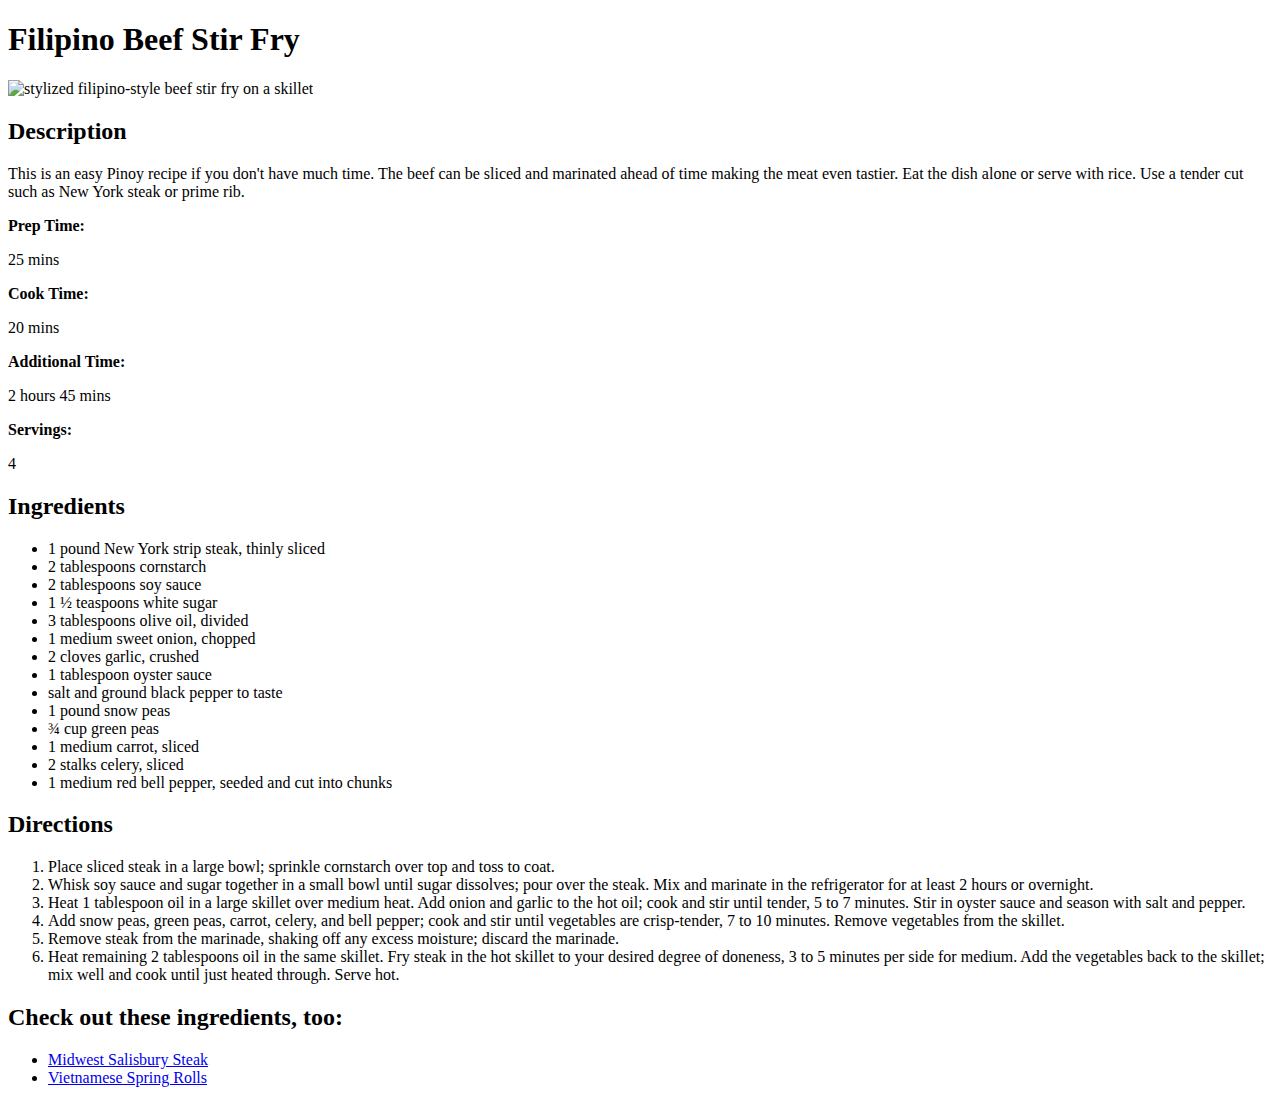
==== recipes/filipino-beef-stir-fry.html @ c1380f5a "Complete recipe details for beef stir fry" ====
<!DOCTYPE html>
<html lang="en">
<head>
    <meta charset="UTF-8">
    <meta name="viewport" content="width=device-width, initial-scale=1.0">
    <title>Filipino Beef Stir Fry</title>
</head>
<body>
    <h1>Filipino Beef Stir Fry</h1>
    <img src="./images/beef-stir-fry.jpg" alt="stylized filipino-style beef stir fry on a skillet" width="520">
    <h2>Description</h2>
    <p>This is an easy Pinoy recipe if you don't have much time. The beef can be sliced and marinated ahead of time making the meat even tastier. Eat the dish alone or serve with rice. Use a tender cut such as New York steak or prime rib.</p>
    <p><strong>Prep Time:</strong></p>
    <p>25 mins</p>
    <p><strong>Cook Time:</strong></p>
    <p>20 mins</p>
    <p><strong>Additional Time:</strong></p>
    <p>2 hours 45 mins</p>
    <p><strong>Servings:</strong></p>
    <p>4</p>
    <h2>Ingredients</h2>
    <ul>
        <li>1 pound New York strip steak, thinly sliced</li>
        <li>2 tablespoons cornstarch</li>
        <li>2 tablespoons soy sauce</li>
        <li>1 ½ teaspoons white sugar</li>
        <li>3 tablespoons olive oil, divided</li>
        <li>1 medium sweet onion, chopped</li>
        <li>2 cloves garlic, crushed</li>
        <li>1 tablespoon oyster sauce</li>
        <li>salt and ground black pepper to taste</li>
        <li>1 pound snow peas</li>
        <li>¾ cup green peas</li>
        <li>1 medium carrot, sliced</li>
        <li>2 stalks celery, sliced</li>
        <li>1 medium red bell pepper, seeded and cut into chunks</li>
    </ul>
    <h2>Directions</h2>
    <ol>
        <li>Place sliced steak in a large bowl; sprinkle cornstarch over top and toss to coat.</li>
        <li>Whisk soy sauce and sugar together in a small bowl until sugar dissolves; pour over the steak. Mix and marinate in the refrigerator for at least 2 hours or overnight.</li>
        <li>Heat 1 tablespoon oil in a large skillet over medium heat. Add onion and garlic to the hot oil; cook and stir until tender, 5 to 7 minutes. Stir in oyster sauce and season with salt and pepper.</li>
        <li>Add snow peas, green peas, carrot, celery, and bell pepper; cook and stir until vegetables are crisp-tender, 7 to 10 minutes. Remove vegetables from the skillet.</li>
        <li>Remove steak from the marinade, shaking off any excess moisture; discard the marinade.</li>
        <li>Heat remaining 2 tablespoons oil in the same skillet. Fry steak in the hot skillet to your desired degree of doneness, 3 to 5 minutes per side for medium. Add the vegetables back to the skillet; mix well and cook until just heated through. Serve hot.</li>

    </ol>

    <h2>Check out these ingredients, too:</h2>
    <ul>
        <li><a href="./midwest-salisbury-steak.html" target="_noblank" rel="noopener noreferrer">Midwest Salisbury Steak</a></li>
        <li><a href="./vietnamese-spring-rolls.html" target="_blank" rel="noopener noreferrer">Vietnamese Spring Rolls</a></li>
    </ul>
</body>
</html>
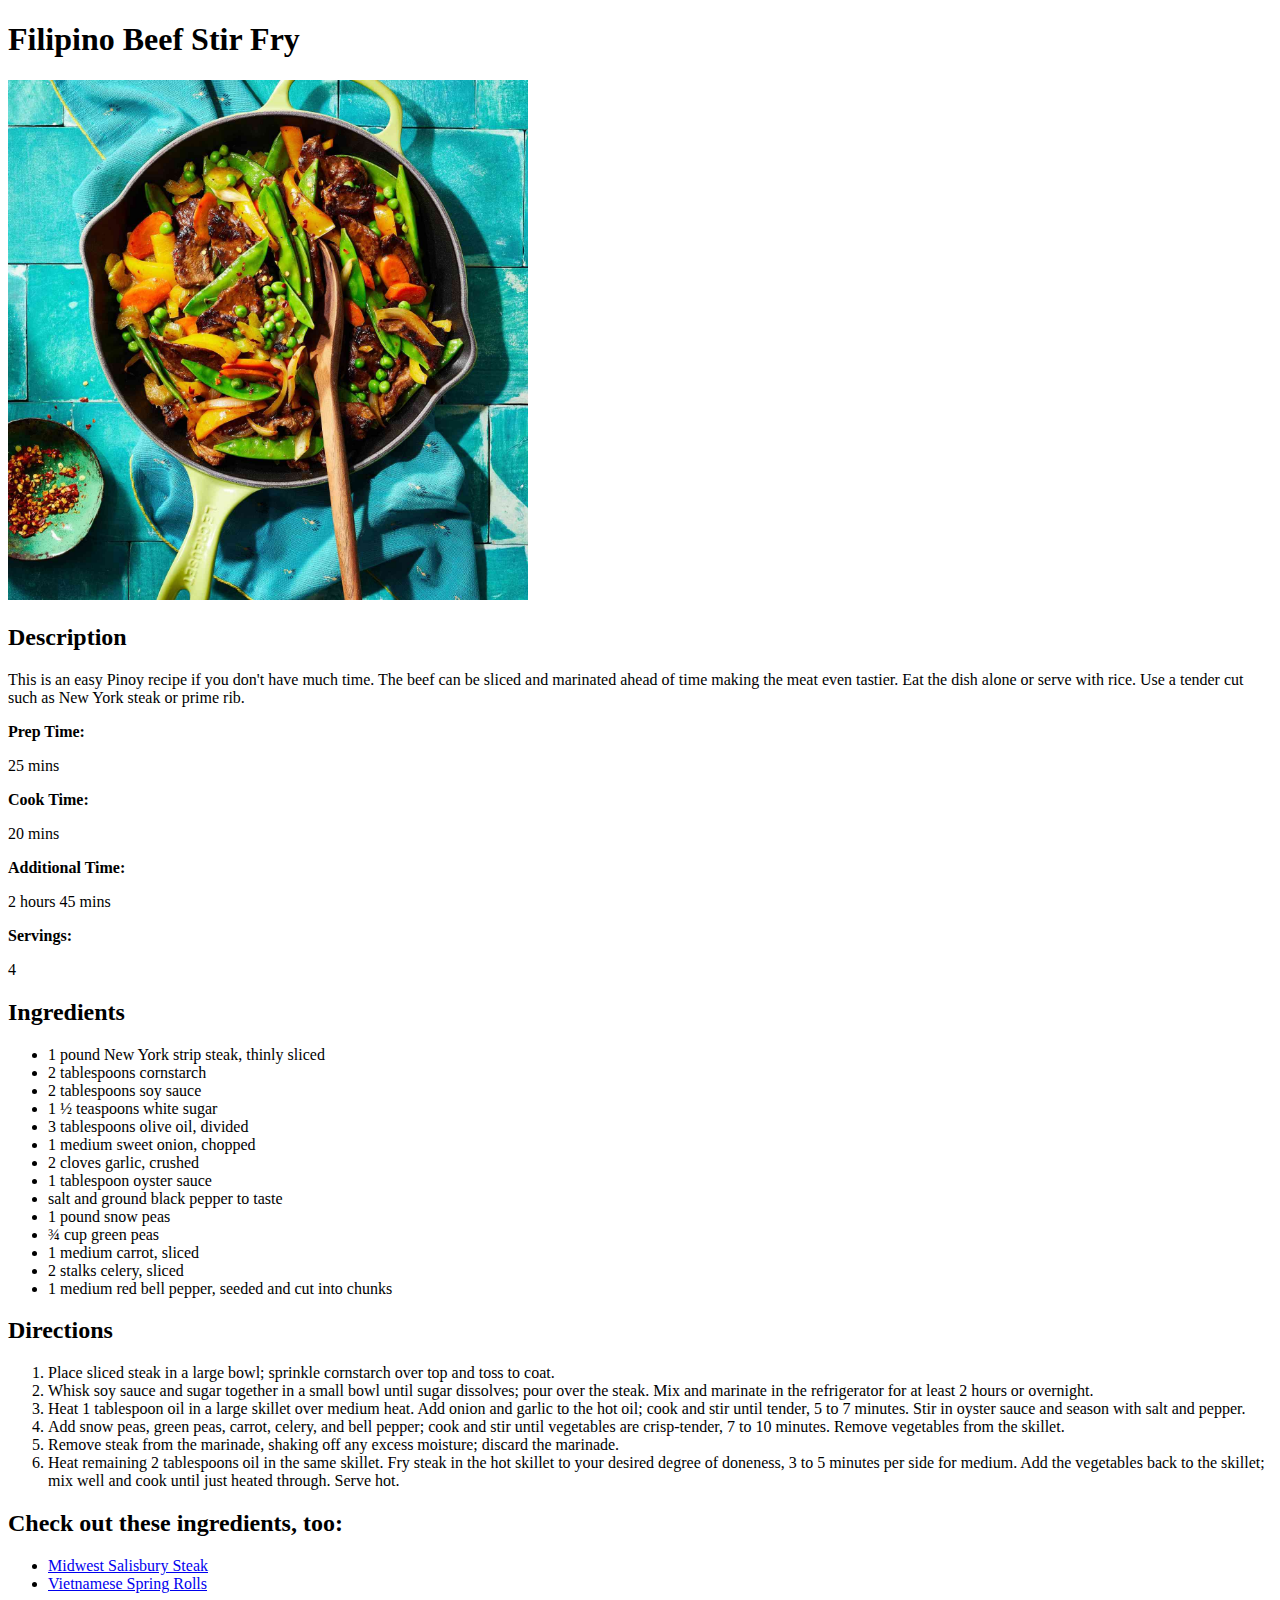
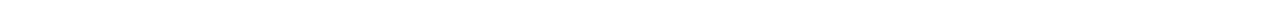
==== commit f5583793: "Change the value for target attribute" ====
--- a/recipes/filipino-beef-stir-fry.html
+++ b/recipes/filipino-beef-stir-fry.html
@@ -43,12 +43,11 @@
         <li>Add snow peas, green peas, carrot, celery, and bell pepper; cook and stir until vegetables are crisp-tender, 7 to 10 minutes. Remove vegetables from the skillet.</li>
         <li>Remove steak from the marinade, shaking off any excess moisture; discard the marinade.</li>
         <li>Heat remaining 2 tablespoons oil in the same skillet. Fry steak in the hot skillet to your desired degree of doneness, 3 to 5 minutes per side for medium. Add the vegetables back to the skillet; mix well and cook until just heated through. Serve hot.</li>
-
     </ol>
 
     <h2>Check out these ingredients, too:</h2>
     <ul>
-        <li><a href="./midwest-salisbury-steak.html" target="_noblank" rel="noopener noreferrer">Midwest Salisbury Steak</a></li>
+        <li><a href="./midwest-salisbury-steak.html" target="_blank" rel="noopener noreferrer">Midwest Salisbury Steak</a></li>
         <li><a href="./vietnamese-spring-rolls.html" target="_blank" rel="noopener noreferrer">Vietnamese Spring Rolls</a></li>
     </ul>
 </body>
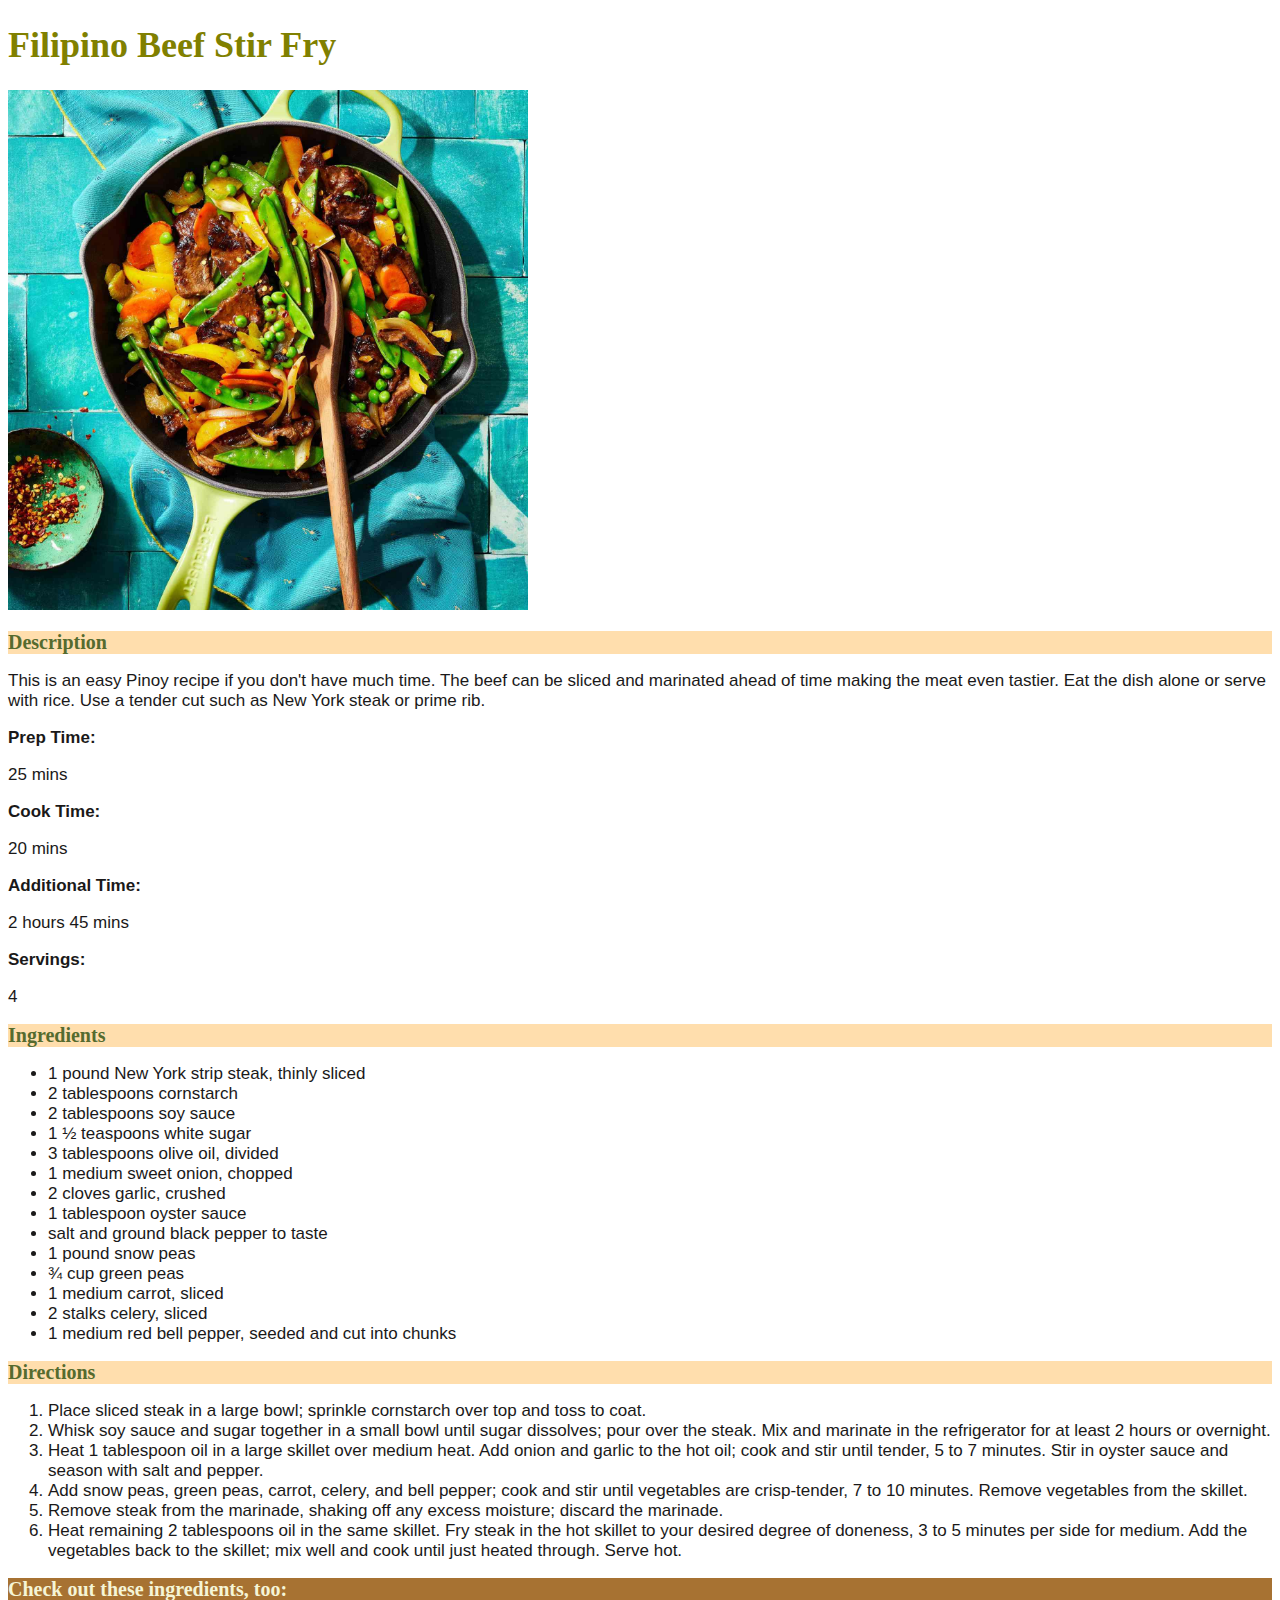
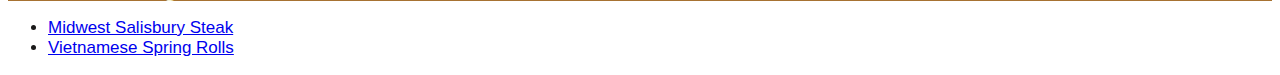
==== commit 9dab62a8: "Add stylesheet for all recipe pages" ====
--- a/recipes/filipino-beef-stir-fry.html
+++ b/recipes/filipino-beef-stir-fry.html
@@ -4,11 +4,13 @@
     <meta charset="UTF-8">
     <meta name="viewport" content="width=device-width, initial-scale=1.0">
     <title>Filipino Beef Stir Fry</title>
+    <link rel="stylesheet" href="./style.css">
+
 </head>
 <body>
-    <h1>Filipino Beef Stir Fry</h1>
+    <h1 class="recipe-title">Filipino Beef Stir Fry</h1>
     <img src="./images/beef-stir-fry.jpg" alt="stylized filipino-style beef stir fry on a skillet" width="520">
-    <h2>Description</h2>
+    <h2 class="heading-two">Description</h2>
     <p>This is an easy Pinoy recipe if you don't have much time. The beef can be sliced and marinated ahead of time making the meat even tastier. Eat the dish alone or serve with rice. Use a tender cut such as New York steak or prime rib.</p>
     <p><strong>Prep Time:</strong></p>
     <p>25 mins</p>
@@ -18,8 +20,8 @@
     <p>2 hours 45 mins</p>
     <p><strong>Servings:</strong></p>
     <p>4</p>
-    <h2>Ingredients</h2>
-    <ul>
+    <h2 class="heading-two">Ingredients</h2>
+    <ul class="list">
         <li>1 pound New York strip steak, thinly sliced</li>
         <li>2 tablespoons cornstarch</li>
         <li>2 tablespoons soy sauce</li>
@@ -35,8 +37,8 @@
         <li>2 stalks celery, sliced</li>
         <li>1 medium red bell pepper, seeded and cut into chunks</li>
     </ul>
-    <h2>Directions</h2>
-    <ol>
+    <h2 class="heading-two">Directions</h2>
+    <ol class="list">
         <li>Place sliced steak in a large bowl; sprinkle cornstarch over top and toss to coat.</li>
         <li>Whisk soy sauce and sugar together in a small bowl until sugar dissolves; pour over the steak. Mix and marinate in the refrigerator for at least 2 hours or overnight.</li>
         <li>Heat 1 tablespoon oil in a large skillet over medium heat. Add onion and garlic to the hot oil; cook and stir until tender, 5 to 7 minutes. Stir in oyster sauce and season with salt and pepper.</li>
@@ -45,8 +47,8 @@
         <li>Heat remaining 2 tablespoons oil in the same skillet. Fry steak in the hot skillet to your desired degree of doneness, 3 to 5 minutes per side for medium. Add the vegetables back to the skillet; mix well and cook until just heated through. Serve hot.</li>
     </ol>
 
-    <h2>Check out these ingredients, too:</h2>
-    <ul>
+    <h2 class="heading-two more-recipes">Check out these ingredients, too:</h2>
+    <ul class="list">
         <li><a href="./midwest-salisbury-steak.html" target="_blank" rel="noopener noreferrer">Midwest Salisbury Steak</a></li>
         <li><a href="./vietnamese-spring-rolls.html" target="_blank" rel="noopener noreferrer">Vietnamese Spring Rolls</a></li>
     </ul>
--- a/recipes/style.css
+++ b/recipes/style.css
@@ -0,0 +1,29 @@
+.recipe-title {
+    font-family: Georgia, serif;
+    font-size: 36px;
+    color:olive;
+}
+
+.heading-two {
+    font-family: Georgia, serif;
+    font-size: 20px;
+    background-color: navajowhite;
+    color:darkolivegreen;
+}
+
+.heading-two.more-recipes {
+    color: rgb(245, 245, 214);
+    background-color: rgb(167, 114, 50);
+}
+
+.list {
+    font-family: Helvetica, Verdana, sans-serif;
+    font-size: 17px;
+    color: rgb(26, 25, 25);
+}
+
+p {
+    font-family: Helvetica, Verdana, sans-serif;
+    font-size: 17px;
+    color: rgb(26, 25, 25);
+}